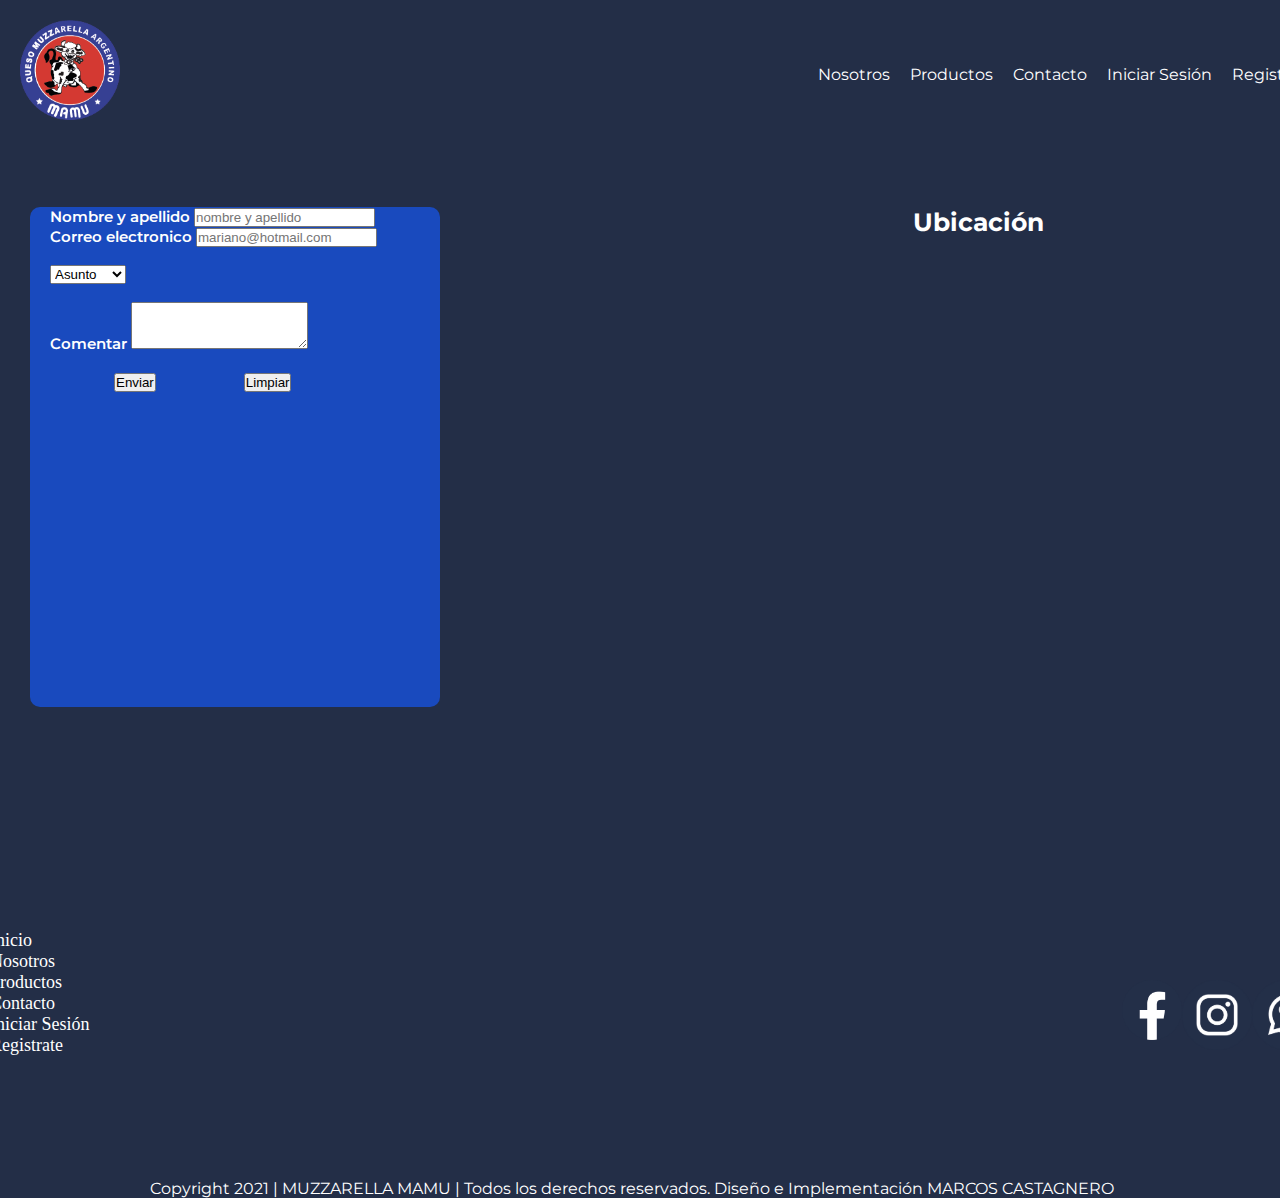
==== paginasenlace/contacto.html @ 375566d3 "Inicio proyecto mamu" ====
<!DOCTYPE html>
<html lang="en">
<head>
    <meta charset="UTF-8">
    <meta http-equiv="X-UA-Compatible" content="IE=edge">
    <meta name="viewport" content="width=device-width, initial-scale=1.0">
    <meta name="description" content="Contactanos y seguinos en nuestras redes sociales">
    <meta name="keywords" content="Muzzarella, mamu">
    <link rel="shortcut icon" href="/multimedia/img/logomamu.png" type="image/x-icon">
    <meta name="author" content="Marcos Castagnero">
    <title>Muzzarella Mamu</title>
    <link rel="stylesheet" href="/css/pruebacss.css">
    <link href="https://cdn.jsdelivr.net/npm/bootstrap@5.0.2/dist/css/bootstrap.min.css" rel="stylesheet" integrity="sha384-EVSTQN3/azprG1Anm3QDgpJLIm9Nao0Yz1ztcQTwFspd3yD65VohhpuuCOmLASjC" crossorigin="anonymous">
    <link href="https://fonts.googleapis.com/css2?family=Montserrat:wght@400;500;700&display=swap" rel="stylesheet">
</head>
<body class="color-contacto">
    <header class="header-producto">
        <div class="header-flex">
            <div class="logo-index">
                <a href="../index.html"><img src="/multimedia/img/logomamu.png" alt="" width="100px" height="100px"></a>
            </div>
            <div class="nav-usario-flex-nosotros">
                <nav>
                    <ul>
                        <li><a class="usuario-nosotros" href="/paginasenlace/nosotros.html">Nosotros</li></a>
                        <li><a class="usuario-nosotros" href="/paginasenlace/productos.html">Productos</li></a>
                        <li><a class="usuario-nosotros" href="/paginasenlace/contacto.html">Contacto</li></a>
                        <li><a class="usuario-nosotros" href="/paginasenlace/usuario/iniciarsesion.html">Iniciar Sesión</li></a>
                        <li><a class="usuario-nosotros" href="/paginasenlace/usuario/registrarse.html">Registrate</li></a>
                    </ul>
                </nav>
            </div>
        </div>
    </header>
    <main>
        <div class="contacto-container">
            <aside class="formulario">
                <div class="mb-3-cuerpo">
                    <label for="exampleFormControlInput1" class="form-label nombre">Nombre y apellido</label>
                    <input type="text" class="form-control" id="exampleFormControlInput1" placeholder="nombre y apellido">
                </div>
                <div class="mb-3-cuerpo">
                    <label for="exampleFormControlInput1" class="form-label nombre">Correo electronico</label>
                    <input type="email" class="form-control" id="exampleFormControlInput1" placeholder="mariano@hotmail.com">
                </div>
                <br>
                <div class="form-floating">
                    <select class="form-select" id="floatingSelect" aria-label="Floating label select example">
                        <option selected>Asunto</option>
                        <option value="Contacto">Contacto</option>
                        <option value="Trabajo">Trabajo</option>
                    </select>
                </div>
                <br>
                <div class="mb-3-cuerpo">
                    <label for="exampleFormControlTextarea1" class="form-label nombre">Comentar</label>
                    <textarea class="form-control" id="exampleFormControlTextarea1" rows="3"></textarea>
                </div>
                <div class="col-12">
                    <button class="btn btn-primary boton" type="submit">Enviar</button>
                    <button class="btn btn-primary boton" type="submit">Limpiar</button>
                </div>
            </aside>
            <aside class="mapa">
                <p>Ubicación</p>
                <iframe src="https://www.google.com/maps/embed?pb=!1m18!1m12!1m3!1d3272.487069398159!2d-57.94700268504229!3d-34.894224480433415!2m3!1f0!2f0!3f0!3m2!1i1024!2i768!4f13.1!3m3!1m2!1s0x95a2e65b8987143b%3A0x94a933053d9f1ad0!2sAv.%20122%20419%2C%20La%20Plata%2C%20Provincia%20de%20Buenos%20Aires!5e0!3m2!1ses!2sar!4v1626567255594!5m2!1ses!2sar" width="600" height="450" style="border:0;" allowfullscreen="" loading="lazy"></iframe>
            </aside>
        </div>
    </main>
    <footer>
        <div class="footer-producto-flex">
            <div>
                <nav>
                    <ul>
                        <li><a href="/index.html">Inicio</li></a>
                        <li><a href="/paginasenlace/nosotros.html">Nosotros</li></a>
                        <li><a href="/paginasenlace/productos.html">Productos</li></a>
                        <li><a href="/paginasenlace/contacto.html">Contacto</li></a>
                        <li><a href="/paginasenlace/usuario/iniciarsesion.html">Iniciar Sesión</li></a>
                        <li><a href="/paginasenlace/usuario/registrarse.html">Registrate</li></a>
                    </ul>
                </nav>
            </div>
            <div class="footer-redes-index">
                <a href="https://www.facebook.com/muzzarellamamu.lacteosilcas">
                    <img class="facebook-index" src="/multimedia/img/Redes-Facebook.png"  alt="" width="60px" height="60px">
                </a>
                <a href="https://www.instagram.com/muzzarellamamu/">
                    <img class="instagram-index" src="/multimedia/img/Redes-instagram.png"  alt="" width="70px" height="70px">
                </a>
                <a href="https:/wa.me/2213515532/?text=Hola%20quiero%20saber%20el%20precio%20de%20la%20muzzarella">
                    <img class="whatsapp-index" src="/multimedia/img/Redes-whatsapp.png"  alt="" width="70px" height="70px">
                </a>
            </div>
        </div>
        <div class="footer-copy-producto">
            <p>Copyright 2021 | MUZZARELLA MAMU | Todos los derechos reservados.
                Diseño e Implementación MARCOS CASTAGNERO </p>
        </div>
    </footer>
    <script src="https://cdn.jsdelivr.net/npm/bootstrap@5.0.2/dist/js/bootstrap.bundle.min.js" integrity="sha384-MrcW6ZMFYlzcLA8Nl+NtUVF0sA7MsXsP1UyJoMp4YLEuNSfAP+JcXn/tWtIaxVXM" crossorigin="anonymous"></script>
</body>
</html>
---- css/pruebacss.css ----
* {
  padding: 0px;
  margin: 0px; }

/*index.html*/
.color-index {
  background: #232E47; }

.header-flex {
  display: flex;
  justify-content: space-between;
  position: absolute;
  width: 1325px;
  height: 140px; }

.logo-index {
  padding-top: 20px;
  padding-left: 20px;
  padding-bottom: 20px; }
  .logo-index a {
    cursor: pointer; }

.nav-usario-flex {
  padding-top: 65px; }
  .nav-usario-flex ul {
    list-style: none;
    display: flex; }
  .nav-usario-flex a:hover {
    color: #faad06;
    font-weight: 800; }
  .nav-usario-flex .usuario-index {
    padding: 15px;
    color: white;
    text-decoration: none;
    font-family: "Montserrat", sans-serif;
    font-weight: 500; }

.dropdown {
  padding-top: 60px;
  padding-right: 20px;
  margin-left: -800px;
  font-family: "Montserrat", sans-serif;
  font-weight: 700; }
  .dropdown .btn {
    background: rgba(255, 255, 255, 0);
    border: none; }
  .dropdown .btn:hover {
    color: #faad06;
    font-weight: 800;
    border: none; }

.contenedor-parrafo, .Quienes-somos {
  display: block;
  position: absolute;
  width: 50%;
  top: 50%; }
  .contenedor-parrafo .parrafo-index, .Quienes-somos .parrafo-index {
    font-family: "Montserrat", sans-serif;
    font-weight: bolder;
    text-align: left;
    color: white;
    line-height: 1.6;
    padding-left: 20px;
    font-size: 50px; }

.footer-index-flex, .footer-producto-flex {
  display: flex;
  justify-content: space-between;
  padding-top: 30px; }
  .footer-index-flex li, .footer-producto-flex li {
    list-style: none;
    margin-left: -10px; }
  .footer-index-flex a, .footer-producto-flex a {
    text-decoration: none;
    color: white;
    font-size: 18px;
    font-weight: 20px; }
  .footer-index-flex a:hover, .footer-producto-flex a:hover {
    color: #faad06;
    font-weight: 600; }
  .footer-index-flex .footer-redes-index, .footer-producto-flex .footer-redes-index {
    display: flex;
    justify-content: end;
    margin-top: 50px;
    padding-right: 20px; }

.footer-copy, .footer-copy-producto {
  color: white;
  text-align: center;
  font-family: "Montserrat", sans-serif; }

/*nosotros.html*/
.color-nosotros {
  background: #232E47; }

.nav-usario-flex-nosotros {
  padding-top: 65px;
  font-family: "Montserrat", sans-serif; }
  .nav-usario-flex-nosotros ul {
    list-style: none;
    display: flex; }
  .nav-usario-flex-nosotros a {
    text-decoration: none;
    color: white;
    text-align: center;
    margin: 10px; }
  .nav-usario-flex-nosotros a:hover {
    color: #faad06;
    font-weight: bold; }

.Quienes-somos {
  margin-left: 20px;
  text-align: left;
  background: #232e47c9;
  padding: 20px;
  border-radius: 10px; }
  .Quienes-somos .titulo-prin {
    color: #faad06;
    font-family: "Montserrat", sans-serif;
    font-weight: bolder; }
  .Quienes-somos .parrafo {
    color: white;
    font-family: "Montserrat", sans-serif;
    font-weight: 500;
    font-size: 20px; }

.clientes {
  color: white;
  font-family: "Montserrat", sans-serif;
  background-color: #232e47b4;
  text-align: center;
  width: 1340px;
  height: 200px;
  background-image: url(../multimedia/img/nuestros-clientes.png);
  background-position: bottom;
  animation: slider 20s infinite linear; }

@keyframes slider {
  to {
    background-position: 1275px; } }

/*producto.html*/
.color-producto {
  background-image: url(../multimedia/img/bastones-producto.jpg);
  background-size: cover; }

.muestra-producto {
  display: flex;
  justify-content: center; }
  .muestra-producto h1 {
    color: white;
    font-family: "Montserrat", sans-serif;
    font-weight: 900;
    position: absolute;
    top: 30%; }

.container {
  display: flex;
  justify-content: center;
  position: absolute;
  top: 40%;
  align-items: center; }

.plancha20, .plancha10, .cilindro5 {
  width: 250px;
  height: 300px;
  background: rgba(255, 255, 255, 0.863);
  margin-left: 50px;
  border-radius: 15px; }
  .plancha20 img, .plancha10 img, .cilindro5 img {
    margin-left: 50px;
    margin-top: 10px; }
  .plancha20 p, .plancha10 p, .cilindro5 p {
    color: black;
    font-family: "Montserrat", sans-serif;
    font-size: 18px;
    font-weight: 600;
    text-align: center;
    padding-top: 30px;
    margin-top: 10px; }
  .plancha20 p:hover, .plancha10 p:hover, .cilindro5 p:hover {
    color: white;
    background: #232e47c9;
    width: 250px;
    height: 80px;
    border-radius: 15px;
    cursor: pointer; }

.cilindro5 img {
  margin-left: 85px; }

.footer-producto-flex {
  position: absolute;
  top: 100%;
  width: 1342px;
  height: 244px;
  background: #232E47; }

.footer-copy-producto {
  position: absolute;
  top: 131%;
  margin-left: 150px; }

/*contacto.html*/
.color-contacto {
  background: #232E47; }

.contacto-container {
  display: flex; }
  .contacto-container .mapa {
    position: absolute;
    left: 53%;
    top: 23%; }
    .contacto-container .mapa p {
      color: white;
      font-family: "Montserrat", sans-serif;
      font-size: 25px;
      font-weight: bolder;
      text-align: center; }

.formulario {
  width: 410px;
  height: 500px;
  background: #194abe;
  border-radius: 10px;
  margin-left: 30px;
  position: absolute;
  top: 23%; }
  .formulario .mb-3-cuerpo {
    width: 390px;
    padding-left: 20px; }
  .formulario .nombre {
    padding-top: 20px;
    color: white; }
  .formulario .form-label {
    font-family: "Montserrat", sans-serif;
    font-weight: 600;
    font-size: 15px; }
  .formulario .form-floating {
    width: 390px;
    padding-left: 20px; }

.boton {
  margin-top: 20px;
  margin-left: 84px; }
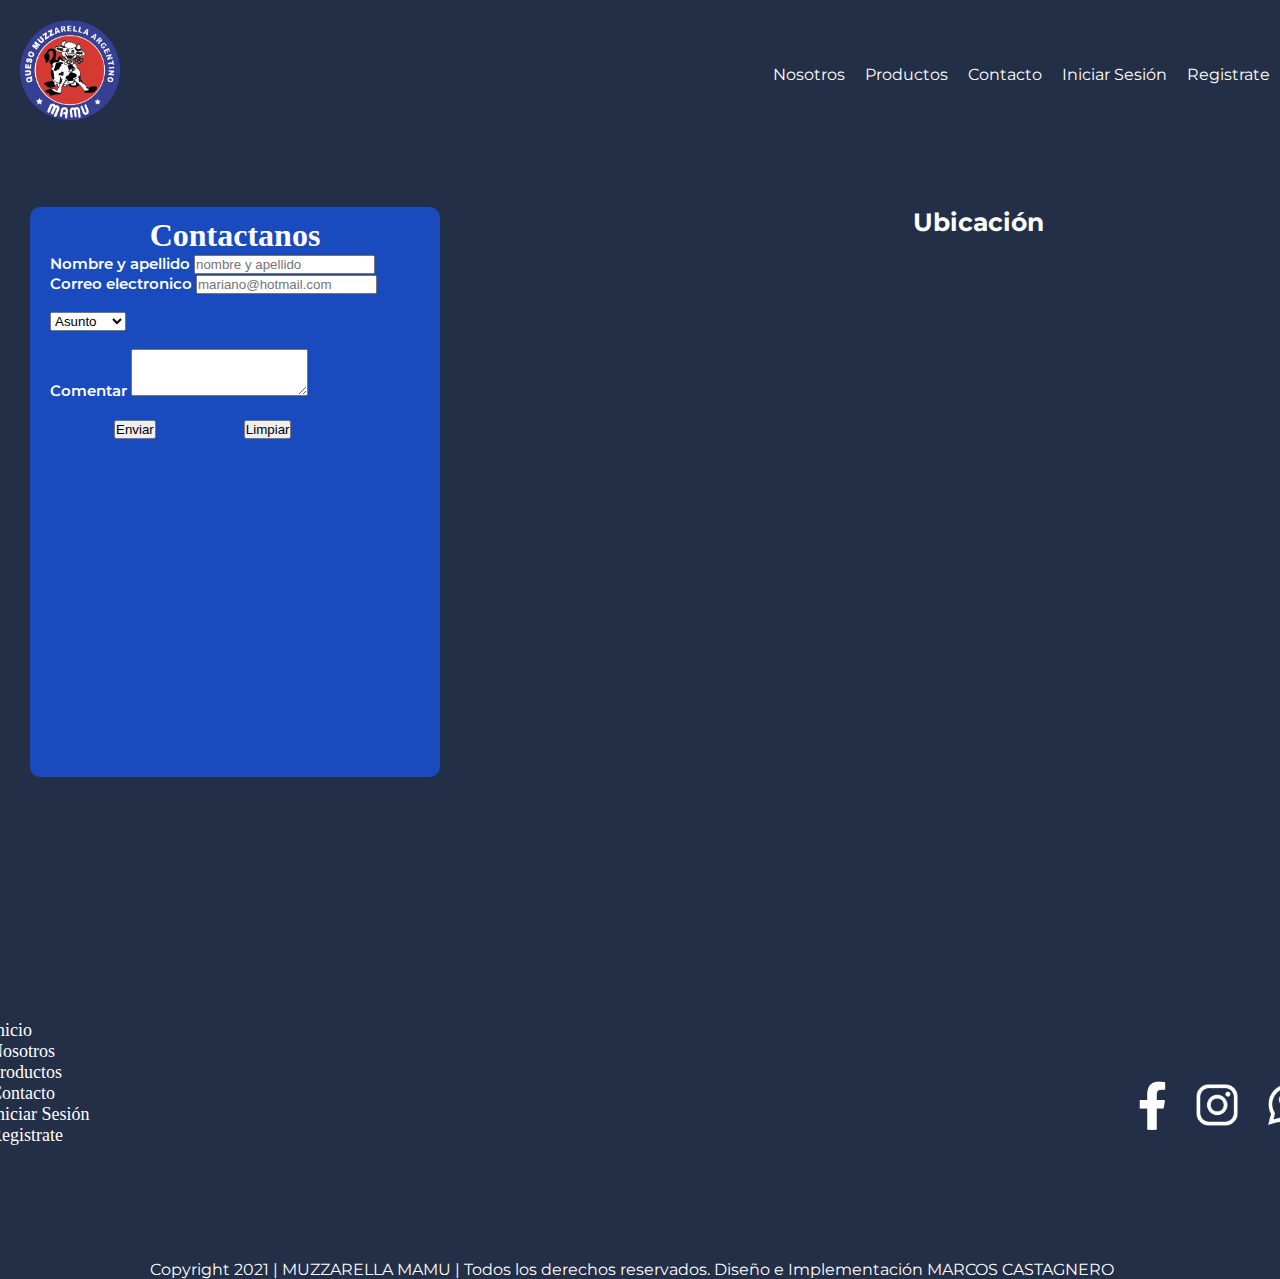
==== commit dfd16453: "secciones arregladas + media queries + error 4" ====
--- a/paginasenlace/contacto.html
+++ b/paginasenlace/contacto.html
@@ -27,6 +27,7 @@
                         <li><a class="usuario-nosotros" href="/paginasenlace/contacto.html">Contacto</li></a>
                         <li><a class="usuario-nosotros" href="/paginasenlace/usuario/iniciarsesion.html">Iniciar Sesión</li></a>
                         <li><a class="usuario-nosotros" href="/paginasenlace/usuario/registrarse.html">Registrate</li></a>
+                        <a href="/paginasenlace/error404.html"><img class="icono-carrito" src="/multimedia/img/icono-carrito.png" alt="" width="25px" height="25px"></a>
                     </ul>
                 </nav>
             </div>
@@ -35,6 +36,7 @@
     <main>
         <div class="contacto-container">
             <aside class="formulario">
+                <h1>Contactanos</h1>
                 <div class="mb-3-cuerpo">
                     <label for="exampleFormControlInput1" class="form-label nombre">Nombre y apellido</label>
                     <input type="text" class="form-control" id="exampleFormControlInput1" placeholder="nombre y apellido">
@@ -68,7 +70,7 @@
         </div>
     </main>
     <footer>
-        <div class="footer-producto-flex">
+        <div class="footer-producto-flex-contacto">
             <div>
                 <nav>
                     <ul>
@@ -93,7 +95,7 @@
                 </a>
             </div>
         </div>
-        <div class="footer-copy-producto">
+        <div class="footer-copy-contacto">
             <p>Copyright 2021 | MUZZARELLA MAMU | Todos los derechos reservados.
                 Diseño e Implementación MARCOS CASTAGNERO </p>
         </div>
--- a/css/pruebacss.css
+++ b/css/pruebacss.css
@@ -1,3 +1,4 @@
+@charset "UTF-8";
 * {
   padding: 0px;
   margin: 0px; }
@@ -63,28 +64,28 @@
     padding-left: 20px;
     font-size: 50px; }
 
-.footer-index-flex, .footer-producto-flex {
+.footer-index-flex, .footer-producto-flex, .footer-producto-flex-contacto {
   display: flex;
   justify-content: space-between;
   padding-top: 30px; }
-  .footer-index-flex li, .footer-producto-flex li {
+  .footer-index-flex li, .footer-producto-flex li, .footer-producto-flex-contacto li {
     list-style: none;
     margin-left: -10px; }
-  .footer-index-flex a, .footer-producto-flex a {
+  .footer-index-flex a, .footer-producto-flex a, .footer-producto-flex-contacto a {
     text-decoration: none;
     color: white;
     font-size: 18px;
     font-weight: 20px; }
-  .footer-index-flex a:hover, .footer-producto-flex a:hover {
+  .footer-index-flex a:hover, .footer-producto-flex a:hover, .footer-producto-flex-contacto a:hover {
     color: #faad06;
     font-weight: 600; }
-  .footer-index-flex .footer-redes-index, .footer-producto-flex .footer-redes-index {
+  .footer-index-flex .footer-redes-index, .footer-producto-flex .footer-redes-index, .footer-producto-flex-contacto .footer-redes-index {
     display: flex;
     justify-content: end;
     margin-top: 50px;
     padding-right: 20px; }
 
-.footer-copy, .footer-copy-producto {
+.footer-copy, .footer-copy-producto, .footer-copy-contacto {
   color: white;
   text-align: center;
   font-family: "Montserrat", sans-serif; }
@@ -107,6 +108,8 @@
   .nav-usario-flex-nosotros a:hover {
     color: #faad06;
     font-weight: bold; }
+  .nav-usario-flex-nosotros .icono-carrito {
+    margin-top: -18px; }
 
 .Quienes-somos {
   margin-left: 20px;
@@ -189,14 +192,14 @@
 .cilindro5 img {
   margin-left: 85px; }
 
-.footer-producto-flex {
+.footer-producto-flex, .footer-producto-flex-contacto {
   position: absolute;
   top: 100%;
   width: 1342px;
   height: 244px;
   background: #232E47; }
 
-.footer-copy-producto {
+.footer-copy-producto, .footer-copy-contacto {
   position: absolute;
   top: 131%;
   margin-left: 150px; }
@@ -220,12 +223,17 @@
 
 .formulario {
   width: 410px;
-  height: 500px;
+  height: 570px;
   background: #194abe;
   border-radius: 10px;
   margin-left: 30px;
   position: absolute;
   top: 23%; }
+  .formulario h1 {
+    color: white;
+    text-align: center;
+    margin-top: 10px;
+    margin-bottom: none; }
   .formulario .mb-3-cuerpo {
     width: 390px;
     padding-left: 20px; }
@@ -243,3 +251,262 @@
 .boton {
   margin-top: 20px;
   margin-left: 84px; }
+
+.footer-producto-flex-contacto {
+  top: 110%; }
+
+.footer-copy-contacto {
+  top: 140%; }
+
+/*Iniciarsesion.html*/
+.color-iniciosesion {
+  background: #232E47; }
+
+.logo-inicio-sesion {
+  position: relative;
+  left: 43%;
+  top: 70px; }
+
+.cuerpo-ingresar, .cuerpo-registrarse {
+  width: 509px;
+  height: 500px;
+  background: white;
+  margin-left: 400px;
+  border-radius: 15px;
+  padding-left: 64px;
+  padding-right: 64px; }
+  .cuerpo-ingresar h1, .cuerpo-registrarse h1 {
+    text-align: center;
+    font-family: "Montserrat", sans-serif;
+    padding-top: 100px;
+    padding-bottom: 10px; }
+  .cuerpo-ingresar .caja-usuario, .cuerpo-registrarse .caja-usuario {
+    width: 100%;
+    margin-bottom: 30px;
+    border: none;
+    outline: none;
+    border-bottom: solid 1px grey; }
+  .cuerpo-ingresar .caja-usario:hover, .cuerpo-registrarse .caja-usario:hover {
+    border-bottom: solid 3px #3f3f3f; }
+  .cuerpo-ingresar .caja-contraseña, .cuerpo-registrarse .caja-contraseña {
+    width: 100%;
+    border: none;
+    outline: none;
+    border-bottom: solid 1px grey; }
+  .cuerpo-ingresar .flex-inicio, .cuerpo-registrarse .flex-inicio {
+    display: flex;
+    justify-content: space-between; }
+    .cuerpo-ingresar .flex-inicio .checkbox, .cuerpo-registrarse .flex-inicio .checkbox {
+      margin-top: 20px; }
+    .cuerpo-ingresar .flex-inicio .recordar, .cuerpo-registrarse .flex-inicio .recordar {
+      font-family: "Montserrat", sans-serif;
+      font-weight: 600;
+      font-size: 12px; }
+    .cuerpo-ingresar .flex-inicio .olvidar-contraseña, .cuerpo-registrarse .flex-inicio .olvidar-contraseña {
+      font-family: "Montserrat", sans-serif;
+      font-weight: 600;
+      font-size: 12px;
+      margin-top: 20px; }
+      .cuerpo-ingresar .flex-inicio .olvidar-contraseña a, .cuerpo-registrarse .flex-inicio .olvidar-contraseña a {
+        text-decoration: none; }
+  .cuerpo-ingresar .btn, .cuerpo-registrarse .btn {
+    background-color: #232E47;
+    color: white;
+    font-family: "Montserrat", sans-serif; }
+  .cuerpo-ingresar .btn:hover, .cuerpo-registrarse .btn:hover {
+    color: white;
+    background: #3e5690; }
+  .cuerpo-ingresar .boton-inicio-s, .cuerpo-registrarse .boton-inicio-s, .cuerpo-registrarse .boton-registro-s {
+    margin-top: 5px;
+    margin-left: 125px; }
+  .cuerpo-ingresar .direccion-registro, .cuerpo-registrarse .direccion-registro {
+    margin-top: 10px;
+    font-family: "Montserrat", sans-serif;
+    text-align: center; }
+    .cuerpo-ingresar .direccion-registro a, .cuerpo-registrarse .direccion-registro a {
+      text-decoration: none;
+      font-weight: 600; }
+
+.inicio-sesion-redes {
+  display: flex;
+  justify-content: space-around; }
+  .inicio-sesion-redes .boton-google, .inicio-sesion-redes .boton-facebook {
+    width: 109px;
+    height: 38px;
+    background: white;
+    border-style: 1px #a5a4a4;
+    border-radius: 5px; }
+  .inicio-sesion-redes .boton-google:hover, .inicio-sesion-redes .boton-facebook:hover {
+    background: rgba(211, 211, 211, 0.466); }
+  .inicio-sesion-redes .boton-facebook {
+    background: #1414a5;
+    border: none; }
+  .inicio-sesion-redes .boton-facebook:hover {
+    background: #1616e7; }
+
+/*registrarse.html*/
+.cuerpo-registrarse {
+  height: 600px; }
+  .cuerpo-registrarse .flex-Registro {
+    display: flex;
+    justify-content: space-around; }
+    .cuerpo-registrarse .flex-Registro .checkbox-registro {
+      margin-top: 15px; }
+    .cuerpo-registrarse .flex-Registro .Terminos {
+      margin-top: 13px;
+      margin-left: 5px;
+      margin-bottom: 15px;
+      font-family: "Montserrat", sans-serif;
+      font-size: 12px;
+      font-weight: 600; }
+  .cuerpo-registrarse .boton-registro-s {
+    margin-left: 118px;
+    margin-bottom: 10px; }
+
+/*registrarse.html*/
+.cuerpo-error-404 {
+  background-color: #232E47; }
+
+.img-error {
+  display: flex;
+  justify-content: center;
+  margin-top: 50px; }
+
+.texto-error {
+  color: white;
+  font-family: "Montserrat", sans-serif;
+  text-align: center; }
+  .texto-error h1 {
+    font-size: 80px;
+    font-weight: 900; }
+  .texto-error p {
+    font-size: 30px; }
+
+.boton-error {
+  display: flex;
+  justify-content: center; }
+  .boton-error .boton-volver-menu {
+    width: 236px;
+    height: 50px;
+    border: white solid 2px;
+    border-radius: 10px;
+    color: white;
+    font-family: "Montserrat", sans-serif;
+    font-size: 15px;
+    font-weight: 600;
+    margin-bottom: 50px; }
+  .boton-error .boton-volver-menu:hover {
+    cursor: pointer;
+    background: white;
+    color: black;
+    border: none; }
+
+/*media queries*/
+@media screen and (max-width: 1024px) {
+  /*index.html*/
+  .header-flex {
+    width: 800px;
+    height: 140px; }
+  .contenedor-parrafo, .Quienes-somos {
+    top: 40%; }
+  /*nosotros.html*/
+  .nav-usario-flex-nosotros {
+    width: 1000px;
+    margin-right: -600px; }
+    .nav-usario-flex-nosotros ul {
+      display: flex;
+      flex-direction: column;
+      justify-content: end;
+      margin-left: 400px; }
+  /*producto.html*/
+  .icono-carrito {
+    position: absolute;
+    top: 144%;
+    left: 109%; }
+  .footer-producto-flex, .footer-producto-flex-contacto {
+    width: 1000px; }
+  /*contacto.html*/
+  .nav-usario-flex-nosotros {
+    padding-top: 10px; }
+    .nav-usario-flex-nosotros .icono-carrito {
+      position: absolute;
+      top: 105%; }
+  /*iniciarsesion.html*/
+  .cuerpo-ingresar, .cuerpo-registrarse {
+    margin-left: 260px; } }
+
+@media screen and (max-width: 600px) {
+  /*index.html*/
+  .header-flex {
+    width: 400px;
+    height: 190px;
+    flex-direction: column; }
+  .contenedor-parrafo, .Quienes-somos {
+    top: 35%; }
+  /*nosotros.html*/
+  .nav-usario-flex-nosotros {
+    width: 600px; }
+    .nav-usario-flex-nosotros ul {
+      display: flex;
+      flex-direction: column;
+      justify-content: end;
+      margin-left: 400px;
+      margin-top: -160px; }
+  .Quienes-somos {
+    top: 30%;
+    width: 400px; }
+  /*producto.html*/
+  .container {
+    display: flex;
+    flex-direction: column; }
+  .icono-carrito {
+    position: absolute;
+    top: 95%;
+    left: 115%; }
+  .footer-producto-flex, .footer-producto-flex-contacto {
+    top: 200%;
+    width: 600px;
+    height: 300px; }
+  .footer-copy-producto, .footer-copy-contacto {
+    top: 230%;
+    padding-right: 50px; }
+  /*contacto.html*/
+  .contacto-container {
+    display: flex;
+    flex-direction: column; }
+  /*iniciarsesion.html*/
+  .cuerpo-ingresar, .cuerpo-registrarse {
+    margin-left: 70px; } }
+
+@media screen and (max-width: 480px) {
+  /*index.html*/
+  .header-flex {
+    width: 200px;
+    height: 190px;
+    flex-direction: column; }
+  .contenedor-parrafo, .Quienes-somos {
+    top: 30%; }
+  /*nosotros.html*/
+  .nav-usario-flex-nosotros {
+    width: 200px; }
+    .nav-usario-flex-nosotros ul {
+      display: flex;
+      flex-direction: column;
+      justify-content: end;
+      margin-left: 300px;
+      margin-top: -160px; }
+  .Quienes-somos {
+    top: 30%;
+    width: 300px; }
+  /*producto.html*/
+  .icono-carrito {
+    position: absolute;
+    top: 20%;
+    left: 180%; }
+  .footer-producto-flex, .footer-producto-flex-contacto {
+    width: 500px;
+    height: 350px; }
+  /*contacto.html*/
+  /*iniciarsesion.html*/
+  .cuerpo-ingresar, .cuerpo-registrarse {
+    margin-left: 15px; } }
